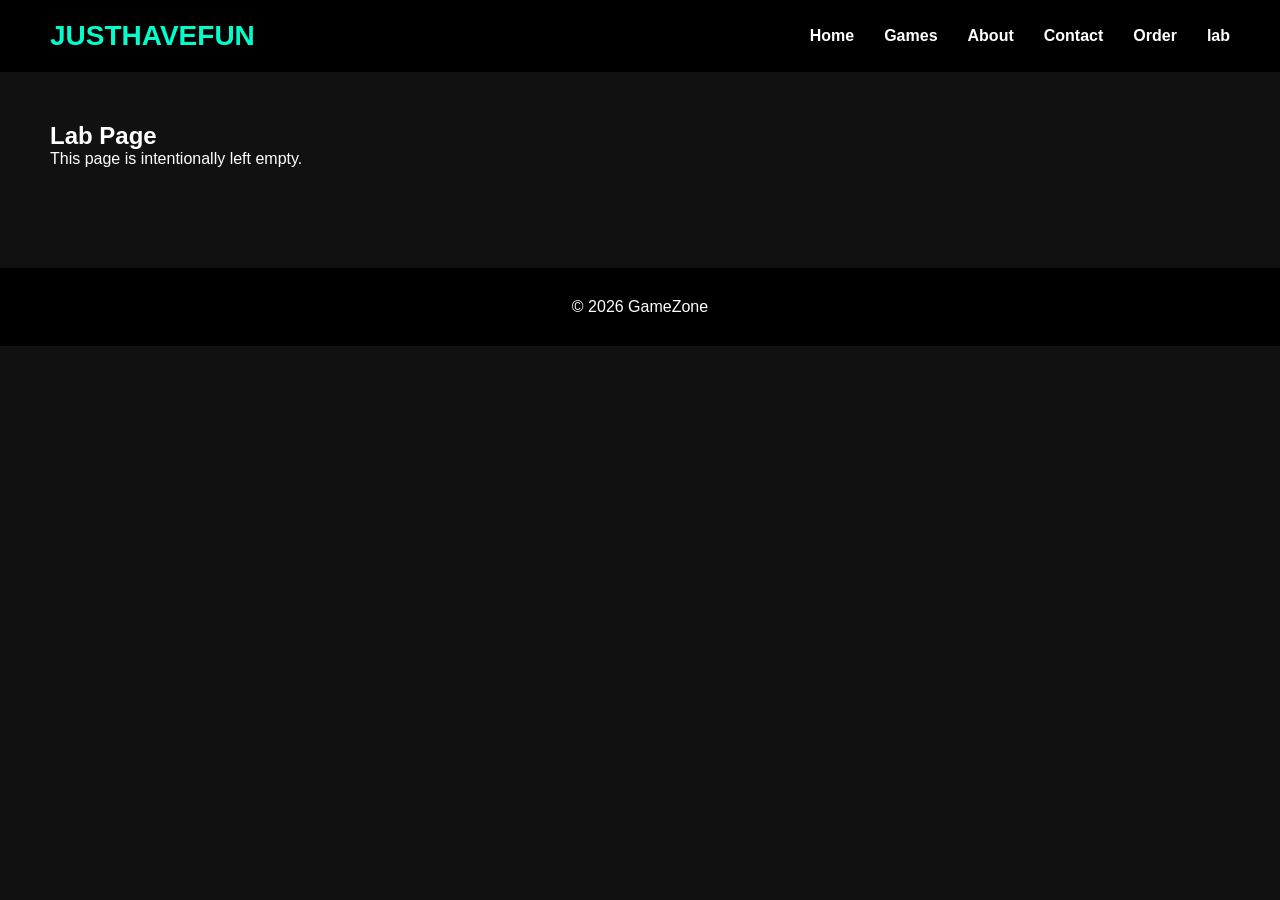
==== lab.html @ f4749f3a "Add files via upload" ====
<!DOCTYPE html>
<html lang="en">
<head>
    <meta charset="UTF-8">
    <meta name="viewport" content="width=device-width, initial-scale=1.0">
    <title>lab</label></title>
    <link rel="stylesheet" href="style.css">
</head>
<body>
<header>
    <div class="logo">JUSTHAVEFUN</div>

    <nav>
        <ul>
            <li><a href="index.html">Home</a></li>
            <li><a href="games.html">Games</a></li>
            <li><a href="about.html">About</a></li>
            <li><a href="contact.html">Contact</a></li>
            <li><a href="order.html">Order</a></li>
            <li><a href="lab.html">lab</a></li>
        </ul>
    </nav>
</header>

<section class="page-banner">
    <h1>Lab Page</h1>
    <p>This page is intentionally left empty.</p>
</section>

<footer>
    <p>© 2026 GameZone</p>
</footer>
</body>
</html>
---- style.css ----
*{
    margin:0;
    padding:0;
    box-sizing:border-box;
}

body{
    background:#111;
    color:white;
    font-family:Arial, sans-serif;
}

.active{
    background:#00ffcc;
    color:black;
}

header{
    background:#000;
    display:flex;
    justify-content:space-between;
    align-items:center;
    padding:20px 50px;
    position:sticky;
    top:0;
    z-index:1000;
}

.logo{
    font-size:28px;
    font-weight:bold;
    color:#00ffcc;
}

nav ul{
    display:flex;
    list-style:none;
    gap:30px;
}

nav a{
    color:white;
    text-decoration:none;
    font-weight:bold;
    transition:0.3s;
}

nav a:hover{
    color:#00ffcc;
}

section{
    padding:50px;
}

h2{
    margin-bottom:20px;
    font-size:32px;
}

.featured-games{
    padding:40px;
    background:#0a0a0a;
}

.carousel{
    position:relative;
    width:90%;
    max-width:1200px;
    margin:auto;
    overflow:hidden;
}

.slider{
    display:flex;
}

.slide{
    min-width:100%;
    display:none;
}

.slide.active{
    display:flex;
    animation:fade 0.5s ease;
}

.slide img{
    width:100%;
    height:450px;
    object-fit:cover;
    border-radius:20px;
    transition:0.3s;
}

.slide img:hover{
    transform:scale(1.05);
}

.prev,
.next{
    position:absolute;
    top:50%;
    transform:translateY(-50%);
    background:#00ffcc;
    border:none;
    width:50px;
    height:50px;
    border-radius:50%;
    cursor:pointer;
    font-size:22px;
    font-weight:bold;
    z-index:10;
}

.prev{
    left:10px;
}

.next{
    right:10px;
}

@keyframes fade{
    from{
        opacity:0;
    }

    to{
        opacity:1;
    }
}

.tabs-section{
    padding:40px;
    background:#000;
    color:white;
}

.tabs{
    display:flex;
    gap:15px;
    margin-top:20px;
}

.tab-btn{
    padding:12px 25px;
    border:none;
    border-radius:10px;
    background:#12f7d6;
    cursor:pointer;
    font-weight:bold;
    transition:0.3s;
}

.tab-btn:hover{
    transform:translateY(-3px);
}

.tab-btn.active{
    background:white;
    color:black;
}

.tab-content{
    display:none;
    margin-top:20px;
    padding:20px;
    width:350px;
    background:#111;
    border-left:5px solid #12f7d6;
    border-radius:10px;
    animation:slide 0.4s ease;
}

.tab-content.active{
    display:block;
}

@keyframes slide{
    from{
        opacity:0;
        transform:translateY(15px);
    }

    to{
        opacity:1;
        transform:translateY(0);
    }
}
.card-container{
    display:grid;
    grid-template-columns:repeat(auto-fit,minmax(250px,1fr));
    gap:25px;
}

.game-card{
    background:#1e1e1e;
    border-radius:20px;
    overflow:hidden;
    transition:0.3s;
}

.game-card:hover{
    transform:translateY(-10px);
}

.game-card img{
    width:100%;
    height:300px;
    object-fit:cover;
}

.game-card h3{
    padding:15px 15px 5px;
}

.game-card p{
    padding:0 15px 20px;
    color:#00ffcc;
    font-weight:bold;
}

footer{
    background:black;
    text-align:center;
    padding:30px;
    margin-top:50px;
}

@media(max-width:768px){

    header{
        flex-direction:column;
        gap:20px;
    }

    nav ul{
        flex-wrap:wrap;
        justify-content:center;
    }
}
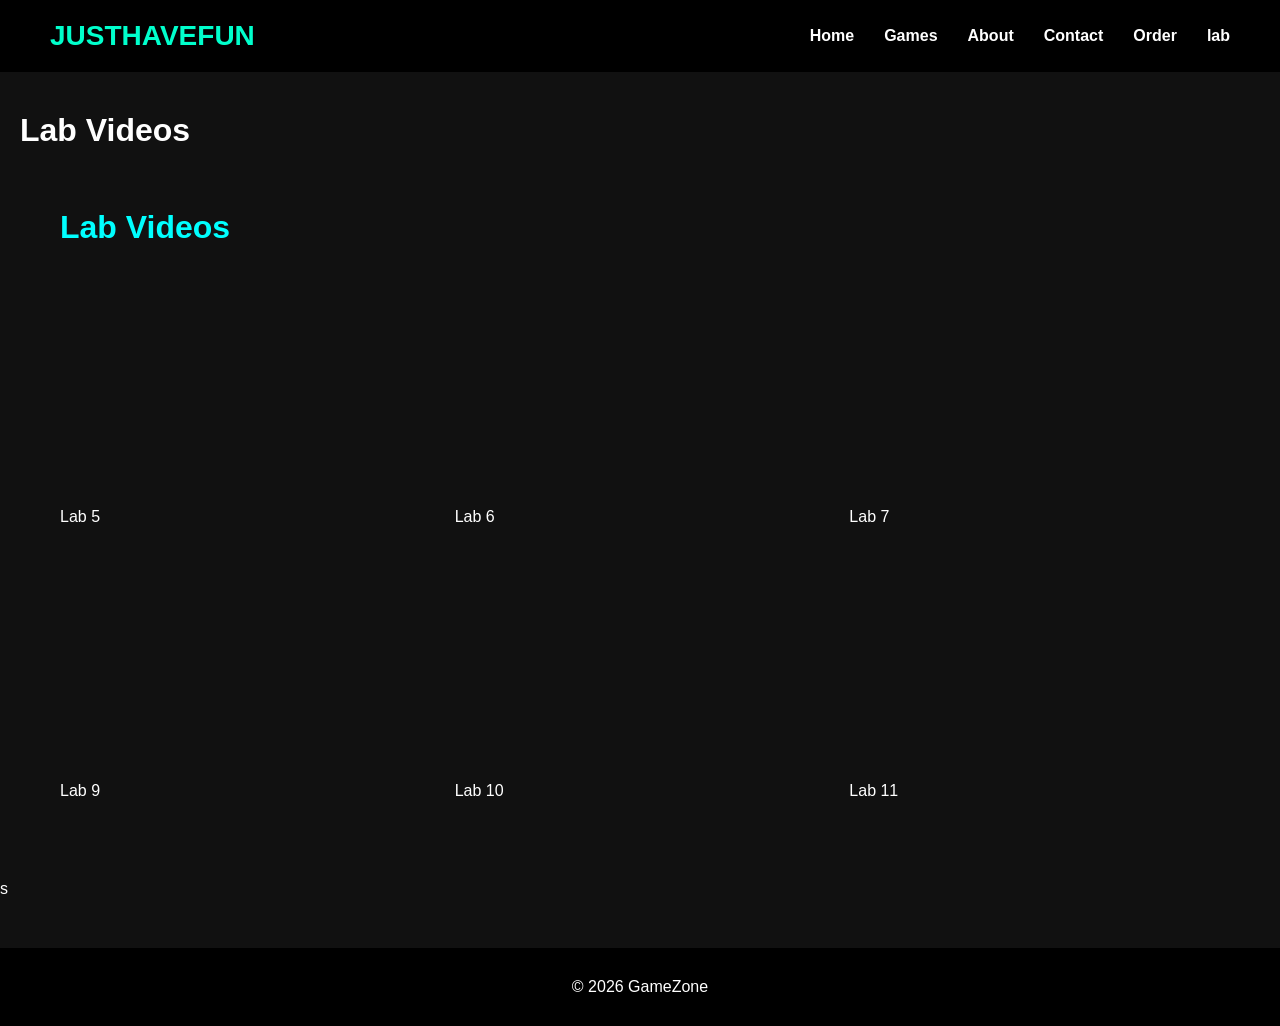
==== commit 93532da7: "lab.html" ====
--- a/lab.html
+++ b/lab.html
@@ -21,14 +21,60 @@
         </ul>
     </nav>
 </header>
+<section style="padding: 40px 20px;">
+  <h2>Lab Videos</h2>
+ <section style="padding: 40px 20px; max-width: 1200px; margin: 0 auto;">
+  <h2 style="color: cyan; margin-bottom: 30px;">Lab Videos</h2>
+  <div style="display: grid; grid-template-columns: repeat(3, 1fr); gap: 24px;">
 
-<section class="page-banner">
-    <h1>Lab Page</h1>
-    <p>This page is intentionally left empty.</p>
+    <div>
+      <iframe width="100%" height="220"
+        src="https://www.youtube.com/embed/14b-o5deas0?si=NYq4x0RhTHCgOMCo"
+        frameborder="0" allowfullscreen style="border-radius: 8px;"></iframe>
+      <p style="color: white; margin-top: 8px;">Lab 5</p>
+    </div>
+
+     <div>
+      <iframe width="100%" height="220"
+        src="https://www.youtube.com/embed/fKDqoZ1mvdc?si=Z-WW_HGL3MkzAViE"
+        frameborder="0" allowfullscreen style="border-radius: 8px;"></iframe>
+      <p style="color: white; margin-top: 8px;">Lab 6</p>
+    </div>
+     <div>
+      <iframe width="100%" height="220"
+        src="https://www.youtube.com/embed/SJvp7EuyqME?si=7H73s4clJ_PJMtNk"
+        frameborder="0" allowfullscreen style="border-radius: 8px;"></iframe>
+      <p style="color: white; margin-top: 8px;">Lab 7</p>
+    </div>
+     <div>
+      <iframe width="100%" height="220"
+        src="https://www.youtube.com/embed/5pLSv8hLexc?si=cPATs6mbzOheIDSh"
+        frameborder="0" allowfullscreen style="border-radius: 8px;"></iframe>
+      <p style="color: white; margin-top: 8px;">Lab 9</p>
+    </div>
+     <div>
+      <iframe width="100%" height="220"
+        src="https://www.youtube.com/embed/Rz3RJtm0ToI?si=SNkDbzEdfiTaRxXm"
+        frameborder="0" allowfullscreen style="border-radius: 8px;"></iframe>
+      <p style="color: white; margin-top: 8px;">Lab 10</p>
+    </div>
+     <div>
+      <iframe width="100%" height="220"
+        src="https://www.youtube.com/embed/ZxSL8uE3s9c?si=5Sug8unh1iaqV3-n"
+        frameborder="0" allowfullscreen style="border-radius: 8px;"></iframe>
+      <p style="color: white; margin-top: 8px;">Lab 11</p>
+    </div>
+ 
+  </div>
+</section>
+
+  </div>
+</section>s
 </section>
 
 <footer>
+
     <p>© 2026 GameZone</p>
 </footer>
 </body>
-</html>+</html>
